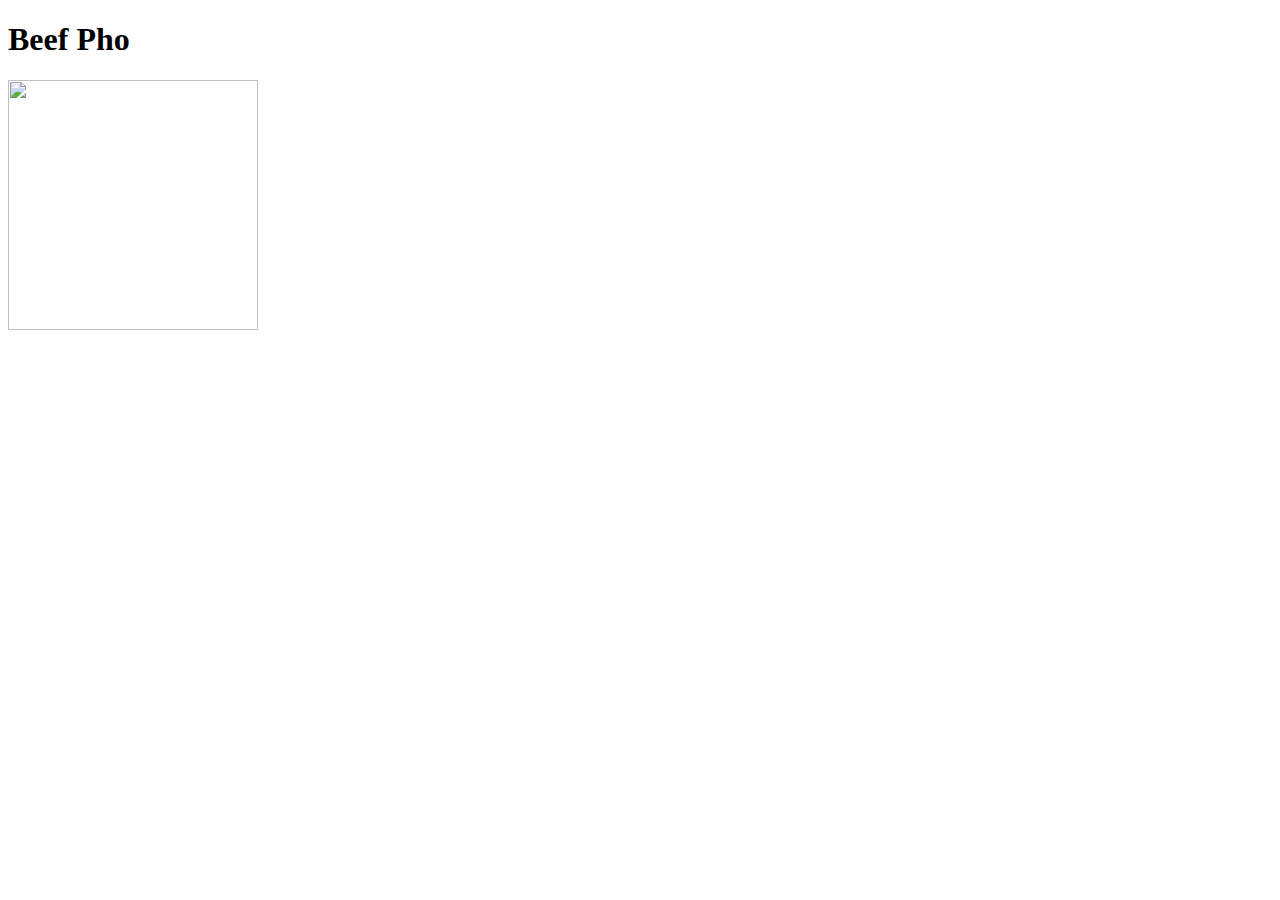
==== recipes/beefPho.html @ 6c3f0165 "Add beefPho.html" ====
<!DOCTYPE html>
<html lang="en">
<head>
    <meta charset="UTF-8">
    <meta name="viewport" content="width=device-width, initial-scale=1.0">
    <title>Beef Pho Recipe</title>
</head>
<body>
    <h1>Beef Pho</h1>
    <img src="https://www.allrecipes.com/thmb/htQJftE82EMCj4TA_RP0ZYs53no=/750x0/filters:no_upscale():max_bytes(150000):strip_icc():format(webp)/57354-Beef-Pho-DDMFS-1x1-1-519efd3a6cd242f5ae9632320d19eca4.jpg" height="250" width="250">
</body>
</html>
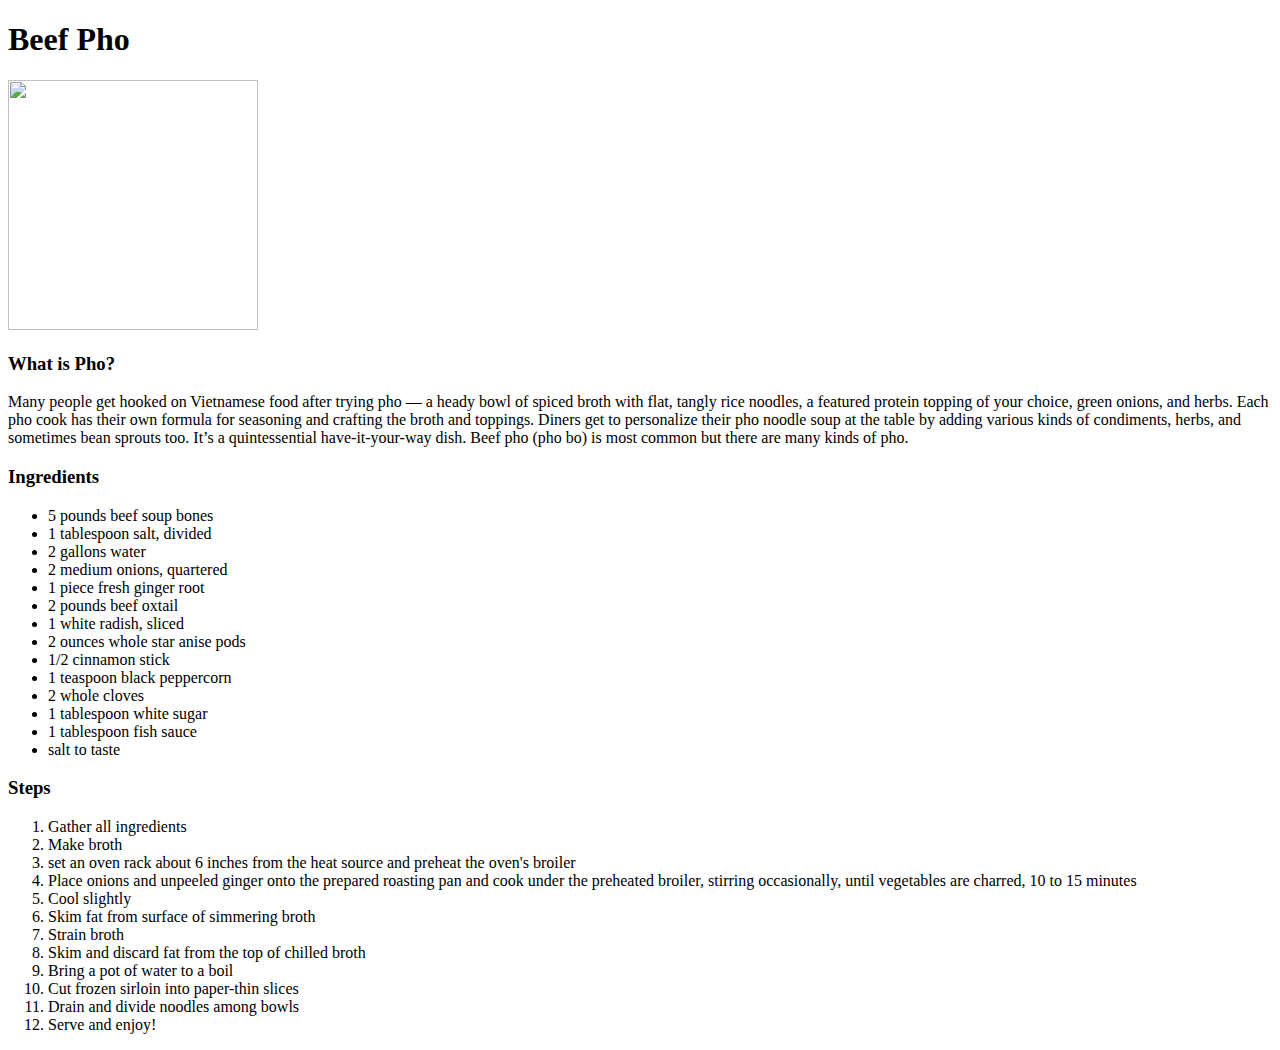
==== commit 0fce7bdc: "Add beefPho.html" ====
--- a/recipes/beefPho.html
+++ b/recipes/beefPho.html
@@ -8,5 +8,54 @@
 <body>
     <h1>Beef Pho</h1>
     <img src="https://www.allrecipes.com/thmb/htQJftE82EMCj4TA_RP0ZYs53no=/750x0/filters:no_upscale():max_bytes(150000):strip_icc():format(webp)/57354-Beef-Pho-DDMFS-1x1-1-519efd3a6cd242f5ae9632320d19eca4.jpg" height="250" width="250">
+
+    <h3>What is Pho?</h3>
+    <p>Many people get hooked on Vietnamese food after trying pho — a heady bowl of spiced broth with flat, 
+        tangly rice noodles, a featured protein topping of your choice, green onions, and herbs. 
+        Each pho cook has their own formula for seasoning and crafting the broth and toppings.
+        Diners get to personalize their pho noodle soup at the table by adding various kinds of 
+        condiments, herbs, and sometimes bean sprouts too. It’s a quintessential have-it-your-way dish. 
+        Beef pho (pho bo) is most common but there are many kinds of pho. </p>
+    
+    <h3>Ingredients</h3>
+    <p>
+        <ul>
+            <li>5 pounds beef soup bones</li>
+            <li>1 tablespoon salt, divided</li>
+            <li>2 gallons water</li>
+            <li>2 medium onions, quartered</li>
+            <li>1 piece fresh ginger root</li>
+            <li>2 pounds beef oxtail</li>
+            <li>1 white radish, sliced</li>
+            <li>2 ounces whole star anise pods</li>
+            <li>1/2 cinnamon stick</li>
+            <li>1 teaspoon black peppercorn</li>
+            <li>2 whole cloves</li>
+            <li>1 tablespoon white sugar</li>
+            <li>1 tablespoon fish sauce</li>
+            <li>salt to taste</li>
+        </ul>
+    </p>
+
+    <h3>Steps</h3>
+    <ol>
+        <li>Gather all ingredients</li>
+        <li>Make broth</li>
+        <li>set an oven rack about 6 inches from the heat source and preheat the oven's broiler</li>
+        <li>Place onions and unpeeled ginger onto the prepared roasting pan and cook under the preheated
+            broiler, stirring occasionally, until vegetables are charred, 10 to 15 minutes
+        </li>
+        <li>Cool slightly</li>
+        <li>Skim fat from surface of simmering broth</li>
+        <li>Strain broth</li>
+        <li>Skim and discard fat from the top of chilled broth</li>
+        <li>Bring a pot of water to a boil</li>
+        <li>Cut frozen sirloin into paper-thin slices</li>
+        <li>Drain and divide noodles among bowls</li>
+        <li>Serve and enjoy!</li>
+    </ol>
+
+
+
 </body>
 </html>